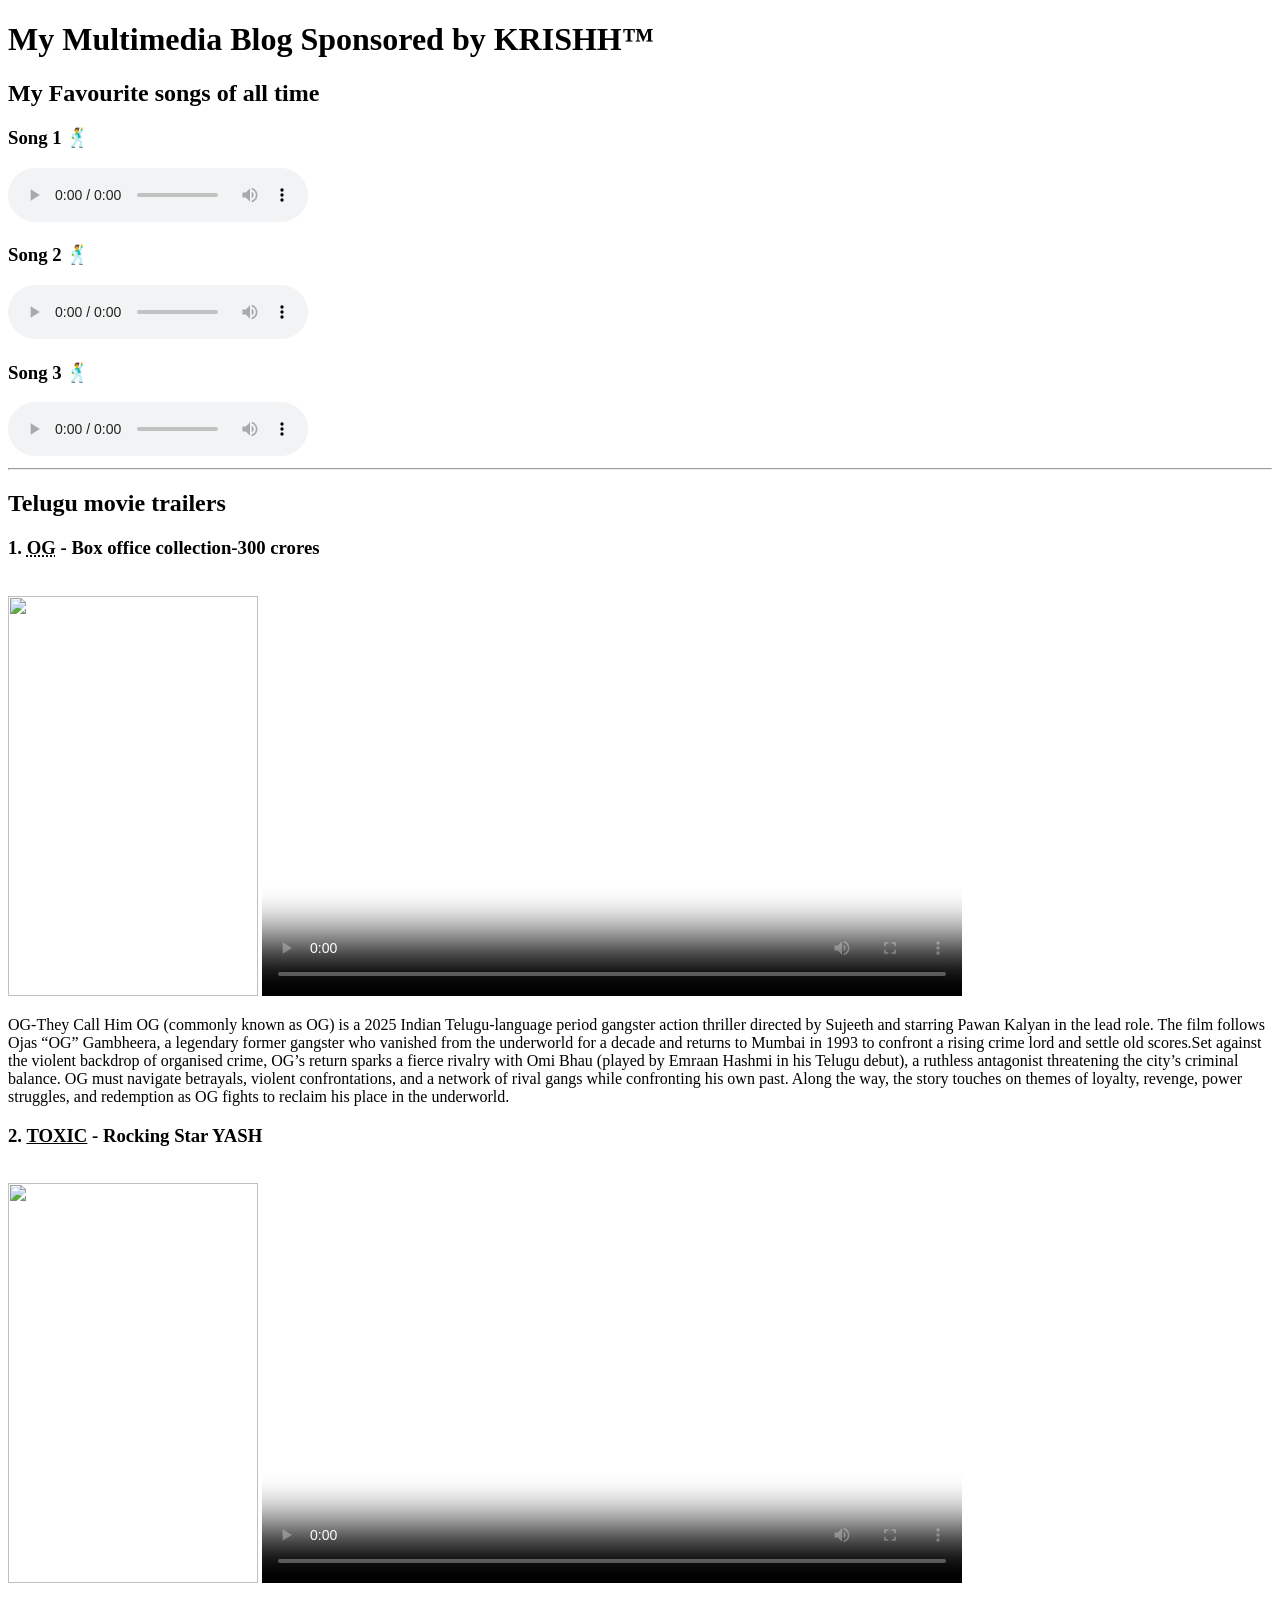
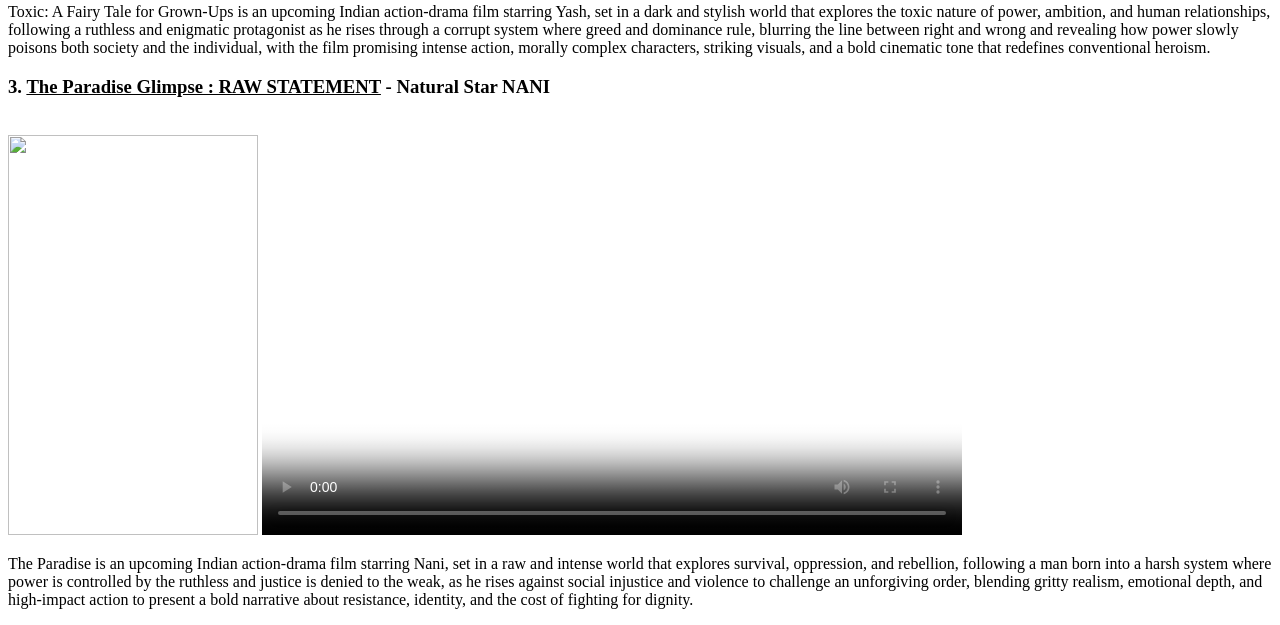
==== multimedia.html @ 1a1f5fd4 "Add files via upload" ====
<!doctype html>
<html lang="en">
  <head>
    <meta charset="UTF-8" />
    <meta name="viewport" content="width=device-width, initial-scale=1.0" />
    <title>Project 1</title>
    <!-- <link rel="stylesheet" href="./style.css" /> -->
  </head>
  <body>
    <h1>My Multimedia Blog Sponsored by KRISHH™</h1>
    <h2>My Favourite songs of all time</h2>
    <h3>Song 1 🕺</h3>
    <audio src="./assets/song1.mp3" controls></audio>
    <h3>Song 2 🕺</h3>
    <audio src="./assets/song2.mp3" controls></audio>
    <h3>Song 3 🕺</h3>
    <audio src="./assets/song3.mp3" controls></audio>
    <hr />
    <h2>Telugu movie trailers</h2>
    <h3>
      1. <abbr title="Ojas Gambheera">OG</abbr> - Box office collection-300
      crores
    </h3>
    <br />
    <img src="./assets/OG.jpg" alt="" height="400" width="250" />
    <video
      poster="./assets/OG thumbnail.avif"
      src="./Assets/OG trailer.mp4"
      controls
      height="400"
      width="700"
    ></video>
    <p>
      OG-They Call Him OG (commonly known as OG) is a 2025 Indian
      Telugu-language period gangster action thriller directed by Sujeeth and
      starring Pawan Kalyan in the lead role. The film follows Ojas “OG”
      Gambheera, a legendary former gangster who vanished from the underworld
      for a decade and returns to Mumbai in 1993 to confront a rising crime lord
      and settle old scores.Set against the violent backdrop of organised crime,
      OG’s return sparks a fierce rivalry with Omi Bhau (played by Emraan Hashmi
      in his Telugu debut), a ruthless antagonist threatening the city’s
      criminal balance. OG must navigate betrayals, violent confrontations, and
      a network of rival gangs while confronting his own past. Along the way,
      the story touches on themes of loyalty, revenge, power struggles, and
      redemption as OG fights to reclaim his place in the underworld.
    </p>
    <h3>2. <u>TOXIC</u> - Rocking Star YASH</h3>
    <br />
    <img src="./assets/toxic.jpg" height="400" width="250" alt="" />
    <video
      poster="./assets/toxic thumbnail.jpg"
      src="./Assets/Toxic trailer.mp4"
      height="400"
      width="700"
      controls
    ></video>
    <p>
      Toxic: A Fairy Tale for Grown-Ups is an upcoming Indian action-drama film
      starring Yash, set in a dark and stylish world that explores the toxic
      nature of power, ambition, and human relationships, following a ruthless
      and enigmatic protagonist as he rises through a corrupt system where greed
      and dominance rule, blurring the line between right and wrong and
      revealing how power slowly poisons both society and the individual, with
      the film promising intense action, morally complex characters, striking
      visuals, and a bold cinematic tone that redefines conventional heroism.
    </p>
    <h3>3. <u>The Paradise Glimpse : RAW STATEMENT</u> - Natural Star NANI</h3>
    <br />
    <img src="./assets/paradise.avif" height="400" width="250" alt="" />
    <video
      poster="./assets/paradise thumbnail.avif"
      src="./Assets/paradise teaser.mp4"
      height="400"
      width="700"
      controls
    ></video>
    <p>
      The Paradise is an upcoming Indian action-drama film starring Nani, set in
      a raw and intense world that explores survival, oppression, and rebellion,
      following a man born into a harsh system where power is controlled by the
      ruthless and justice is denied to the weak, as he rises against social
      injustice and violence to challenge an unforgiving order, blending gritty
      realism, emotional depth, and high-impact action to present a bold
      narrative about resistance, identity, and the cost of fighting for
      dignity.
    </p>
  </body>
</html>
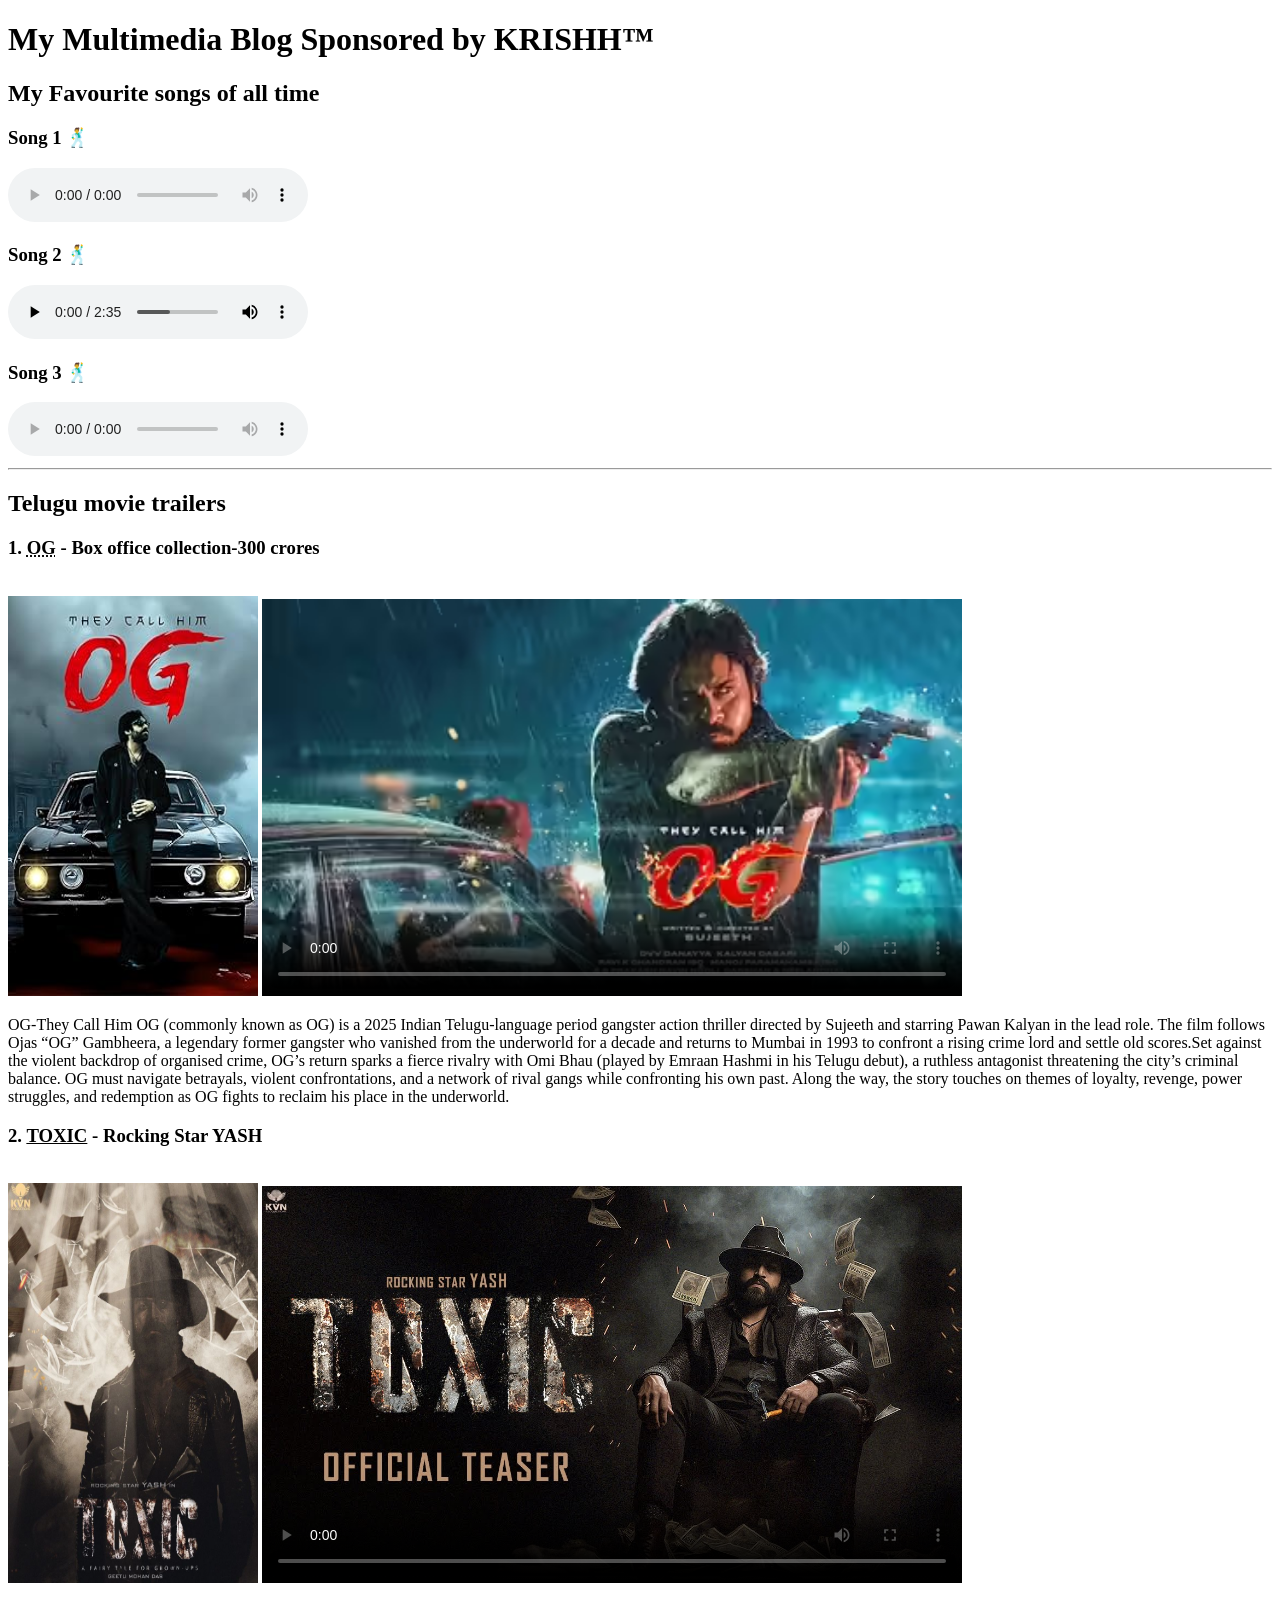
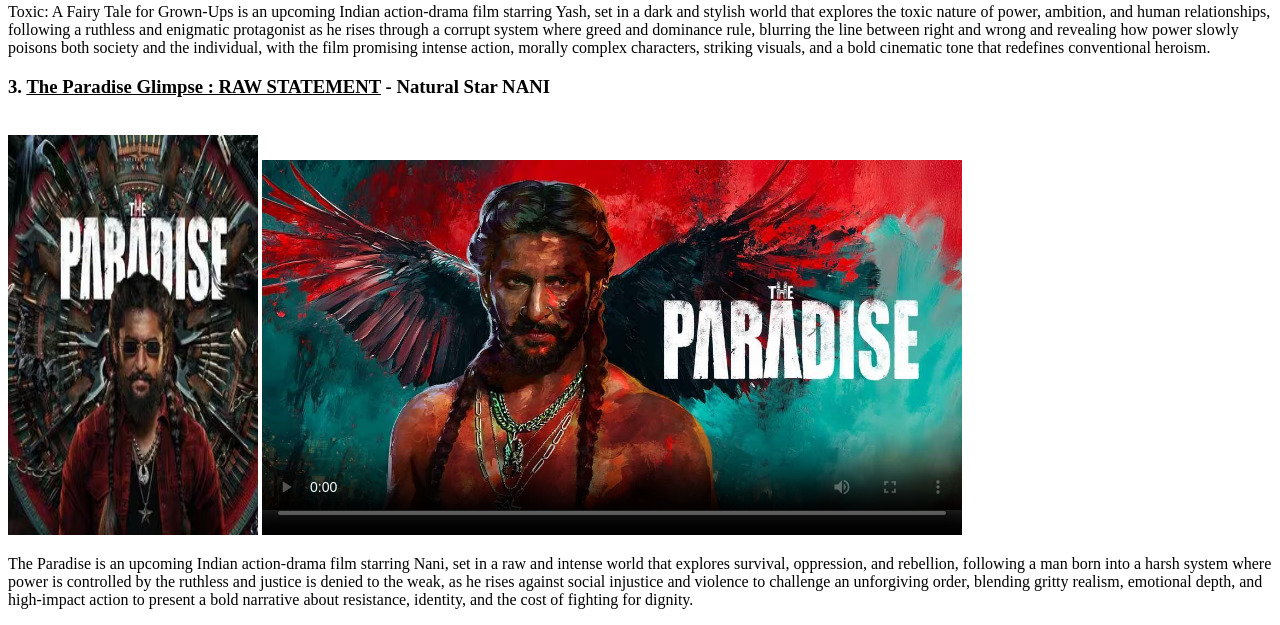
==== commit 976b7370: "Update multimedia.html" ====
--- a/multimedia.html
+++ b/multimedia.html
@@ -86,3 +86,4 @@
     </p>
   </body>
 </html>
+
